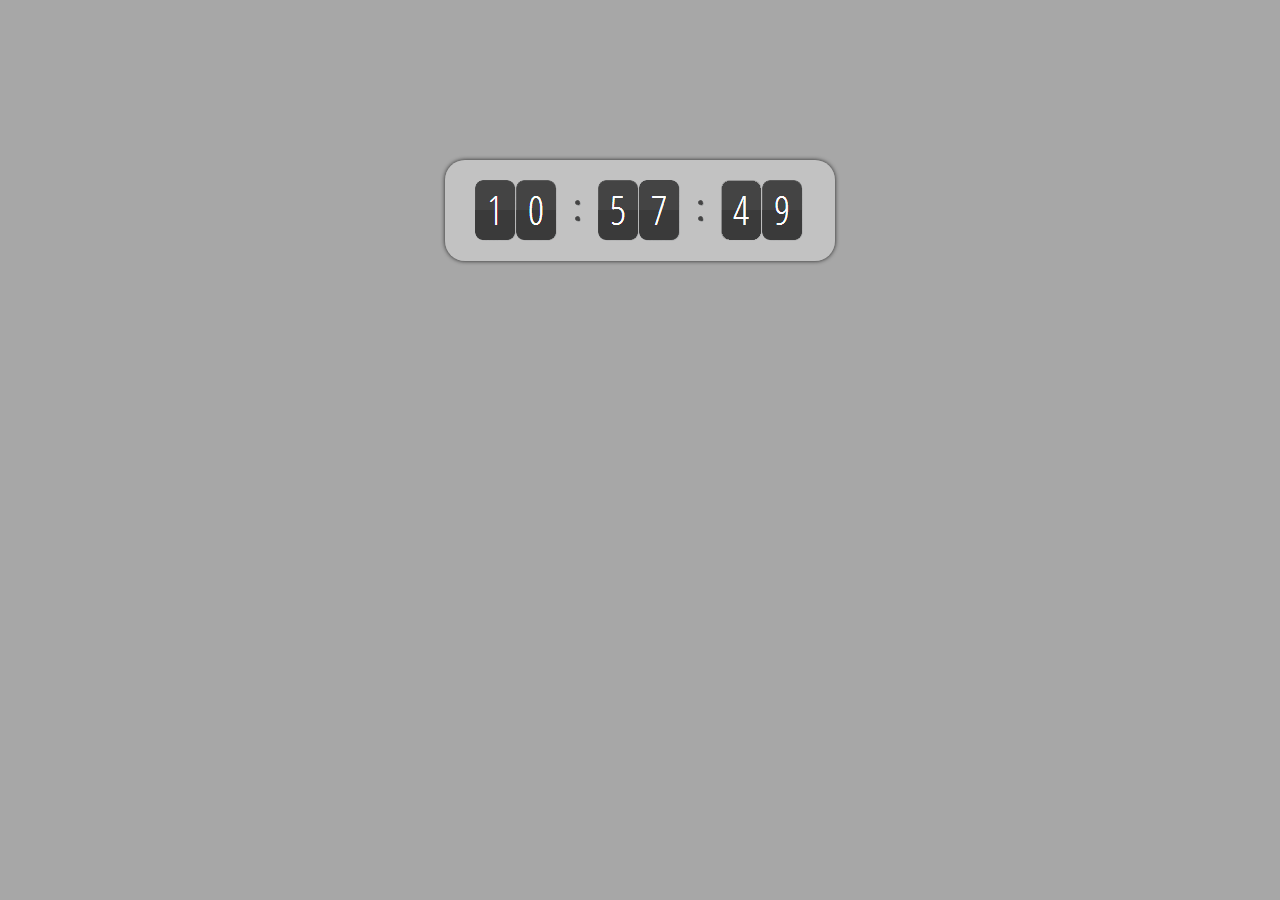
==== clock.html @ 580c7752 "Add some subpages" ====
<!doctype html>
<html>
	<head>
		<meta http-equiv="Content-Type" content="text/html; charset=utf-8">
		<title>js图片滚动时钟特效</title>
		<meta name="Keywords" content="js滚动时钟特效,js特效">
		<meta name="description" content="一款图片滚动时钟特效,利用原生js配合图片切换完成,常用于各大网站实时时钟模块.
本特效兼容所有主流浏览器">
		<link rel="stylesheet" href="css/CLOCK.css">
	</head>
<body>
<!--Tz_box start-->
<div id="Tz_box">
	<!--Tz_List start-->
	<ul id="Tz_List">
		<li><img src="images/0.png" alt="数字图片0" /><img src="images/0.png" /></li>
		<li><img src="images/0.png" alt="数字图片0" /><img src="images/0.png" /></li>
		<li><img src="images/d.png" alt="数字图片冒号" /></li>
		<li><img src="images/0.png" /><img src="images/0.png" /></li>
		<li><img src="images/0.png" /><img src="images/0.png" /></li>
		<li><img src="images/d.png" /></li>
		<li><img src="images/0.png" /><img src="images/0.png" /></li>
		<li><img src="images/0.png" /><img src="images/0.png" /></li>
	</ul>
	<!--Tz_List end-->
</div>
<!--Tz_box end-->
<script src="js/Move.js"></script>
<script src="js/CLOCK.js"></script>
</body>
</html>
---- css/CLOCK.css ----
*{margin:0px; padding:0px; Tz_List-style-type:none;}
body{ background-color: rgba(67, 67, 67, 0.47);}
li{list-style: none}
#Tz_box{ width: 350px; height: auto;margin: 160px auto;overflow: hidden;border-radius: 20px;box-shadow:0 0 4px #222; background-color:rgba(222,222,222,0.5);padding: 20px}
ul#Tz_List{width:330px;height:60px;margin: 0 auto}
ul#Tz_List li{width:41px; height:61px; float:left; overflow:hidden; text-align:center; position:relative;}
ul#Tz_List li img:nth-of-type(1){position:absolute;left:0px; top:0px;}
ul#Tz_List li img:nth-of-type(2){position:absolute; left:0px; top:61px;}
ul#Tz_List li:nth-of-type(3) img,ul#Tz_List li:nth-of-type(6) img{left:12px;}
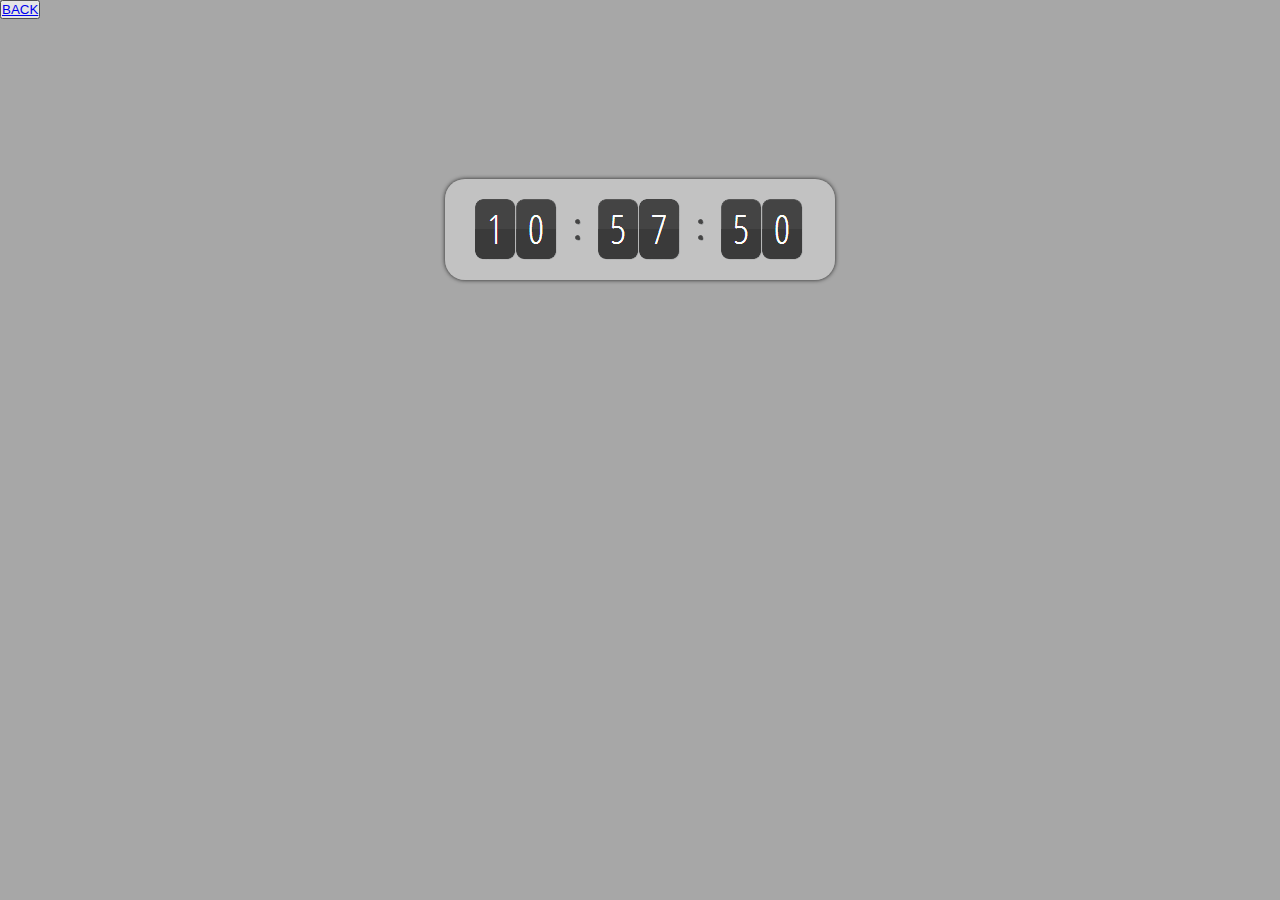
==== commit 9ffc1946: "add back button" ====
--- a/clock.html
+++ b/clock.html
@@ -2,13 +2,12 @@
 <html>
 	<head>
 		<meta http-equiv="Content-Type" content="text/html; charset=utf-8">
-		<title>js图片滚动时钟特效</title>
-		<meta name="Keywords" content="js滚动时钟特效,js特效">
-		<meta name="description" content="一款图片滚动时钟特效,利用原生js配合图片切换完成,常用于各大网站实时时钟模块.
-本特效兼容所有主流浏览器">
+		<title>js图片滚动时钟</title>
+		<meta name="Keywords" content="js滚动时钟">
 		<link rel="stylesheet" href="css/CLOCK.css">
 	</head>
 <body>
+	<button><a href="index.html">BACK</a></button>
 <!--Tz_box start-->
 <div id="Tz_box">
 	<!--Tz_List start-->
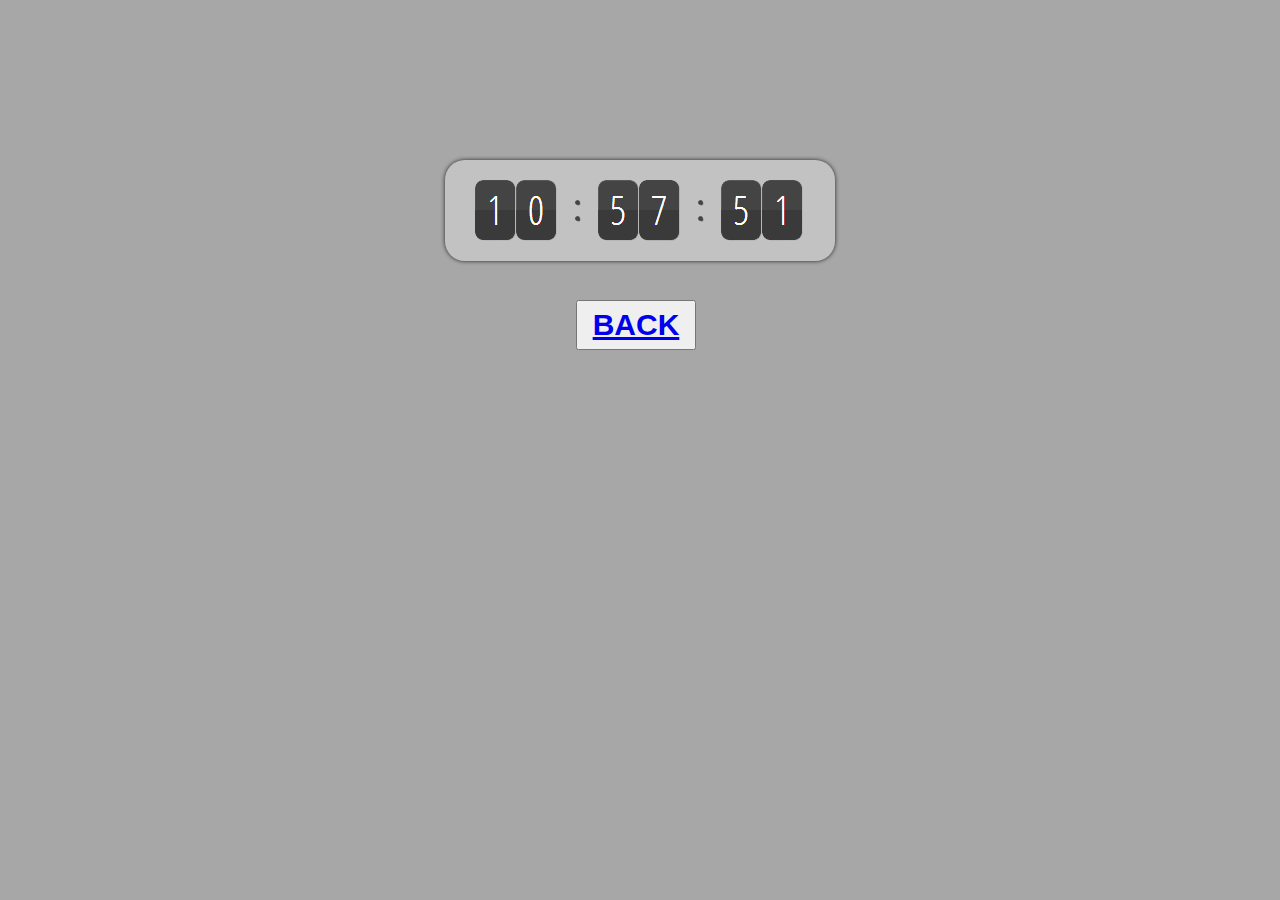
==== commit 34b0934e: "update button" ====
--- a/clock.html
+++ b/clock.html
@@ -7,7 +7,7 @@
 		<link rel="stylesheet" href="css/CLOCK.css">
 	</head>
 <body>
-	<button><a href="index.html">BACK</a></button>
+	<button class="but"><a href="index.html">BACK</a></button>
 <!--Tz_box start-->
 <div id="Tz_box">
 	<!--Tz_List start-->
--- a/css/CLOCK.css
+++ b/css/CLOCK.css
@@ -1,9 +1,56 @@
-*{margin:0px; padding:0px; Tz_List-style-type:none;}
-body{ background-color: rgba(67, 67, 67, 0.47);}
-li{list-style: none}
-#Tz_box{ width: 350px; height: auto;margin: 160px auto;overflow: hidden;border-radius: 20px;box-shadow:0 0 4px #222; background-color:rgba(222,222,222,0.5);padding: 20px}
-ul#Tz_List{width:330px;height:60px;margin: 0 auto}
-ul#Tz_List li{width:41px; height:61px; float:left; overflow:hidden; text-align:center; position:relative;}
-ul#Tz_List li img:nth-of-type(1){position:absolute;left:0px; top:0px;}
-ul#Tz_List li img:nth-of-type(2){position:absolute; left:0px; top:61px;}
-ul#Tz_List li:nth-of-type(3) img,ul#Tz_List li:nth-of-type(6) img{left:12px;}
+*{
+	margin:0px; 
+	padding:0px; 
+	Tz_List-style-type:none;
+}
+body{ 
+	background-color: rgba(67, 67, 67, 0.47);
+}
+li{
+	list-style: none
+}
+#Tz_box{ 
+	width: 350px; 
+	height: auto;
+	margin: 160px auto;
+	overflow: hidden;
+	border-radius: 20px;
+	box-shadow:0 0 4px #222; 
+	background-color:rgba(222,222,222,0.5);
+	padding: 20px
+}
+ul#Tz_List{
+	width:330px;
+	height:60px;
+	margin: 0 auto
+}
+ul#Tz_List li{
+	width:41px; 
+	height:61px; 
+	float:left; 
+	overflow:hidden; 
+	text-align:center; 
+	position:relative;
+}
+ul#Tz_List li img:nth-of-type(1){
+	position:absolute;
+	left:0px; top:0px;
+}
+ul#Tz_List li img:nth-of-type(2){
+	position:absolute; 
+	left:0px; 
+	top:61px;
+}
+ul#Tz_List li:nth-of-type(3) img,ul#Tz_List li:nth-of-type(6) img{
+	left:12px;
+}
+.but{
+	width: 120px;
+	height: 50px;
+	font-size: 30px;
+	font-weight: bold;
+	color: rgb(36,255,136);
+	position: absolute;
+	left: 45%;
+	top:300px;	
+}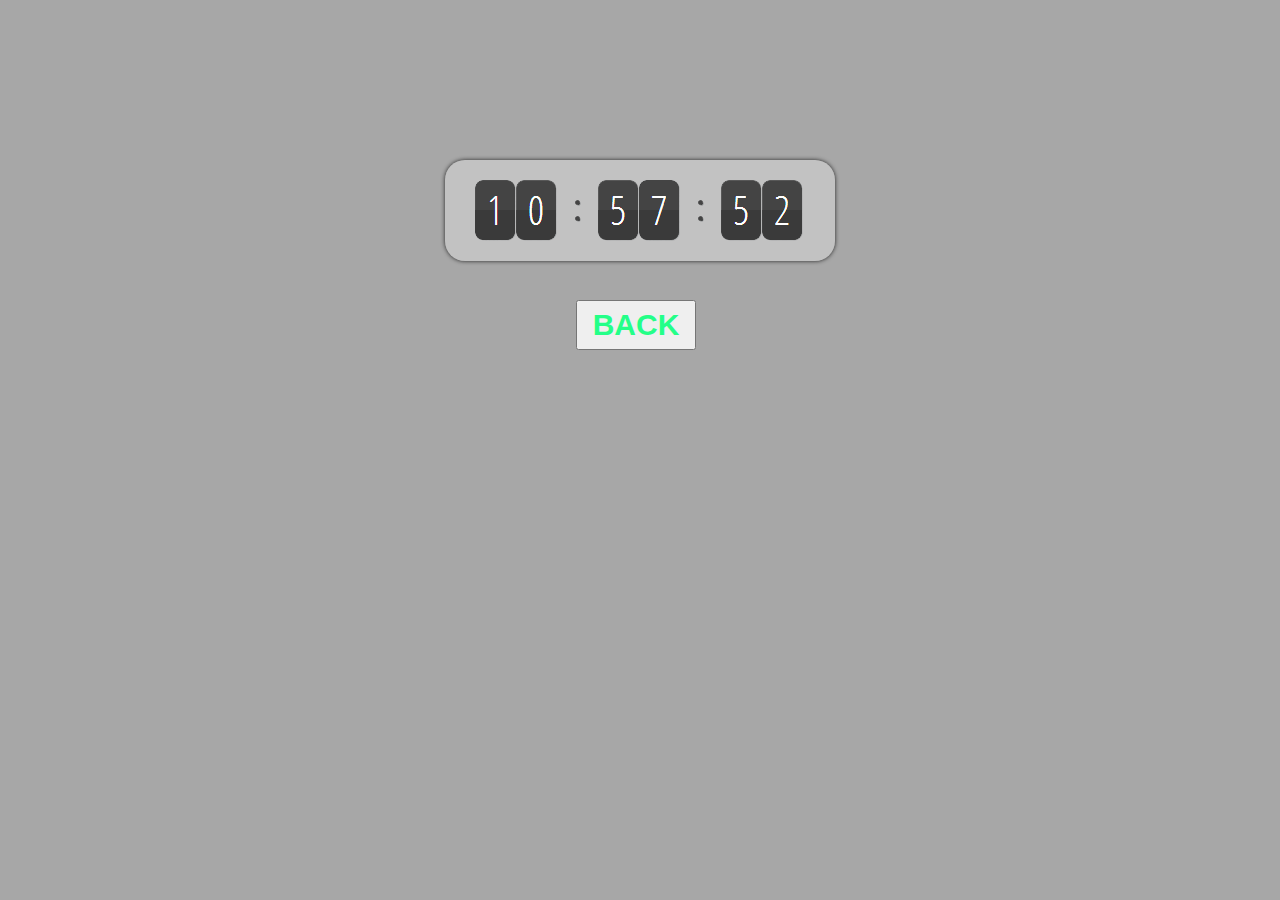
==== commit 9e34c4de: "change button html" ====
--- a/clock.html
+++ b/clock.html
@@ -7,7 +7,7 @@
 		<link rel="stylesheet" href="css/CLOCK.css">
 	</head>
 <body>
-	<button class="but"><a href="index.html">BACK</a></button>
+	<a href="index.html"><button class="but">BACK</button></a>
 <!--Tz_box start-->
 <div id="Tz_box">
 	<!--Tz_List start-->
